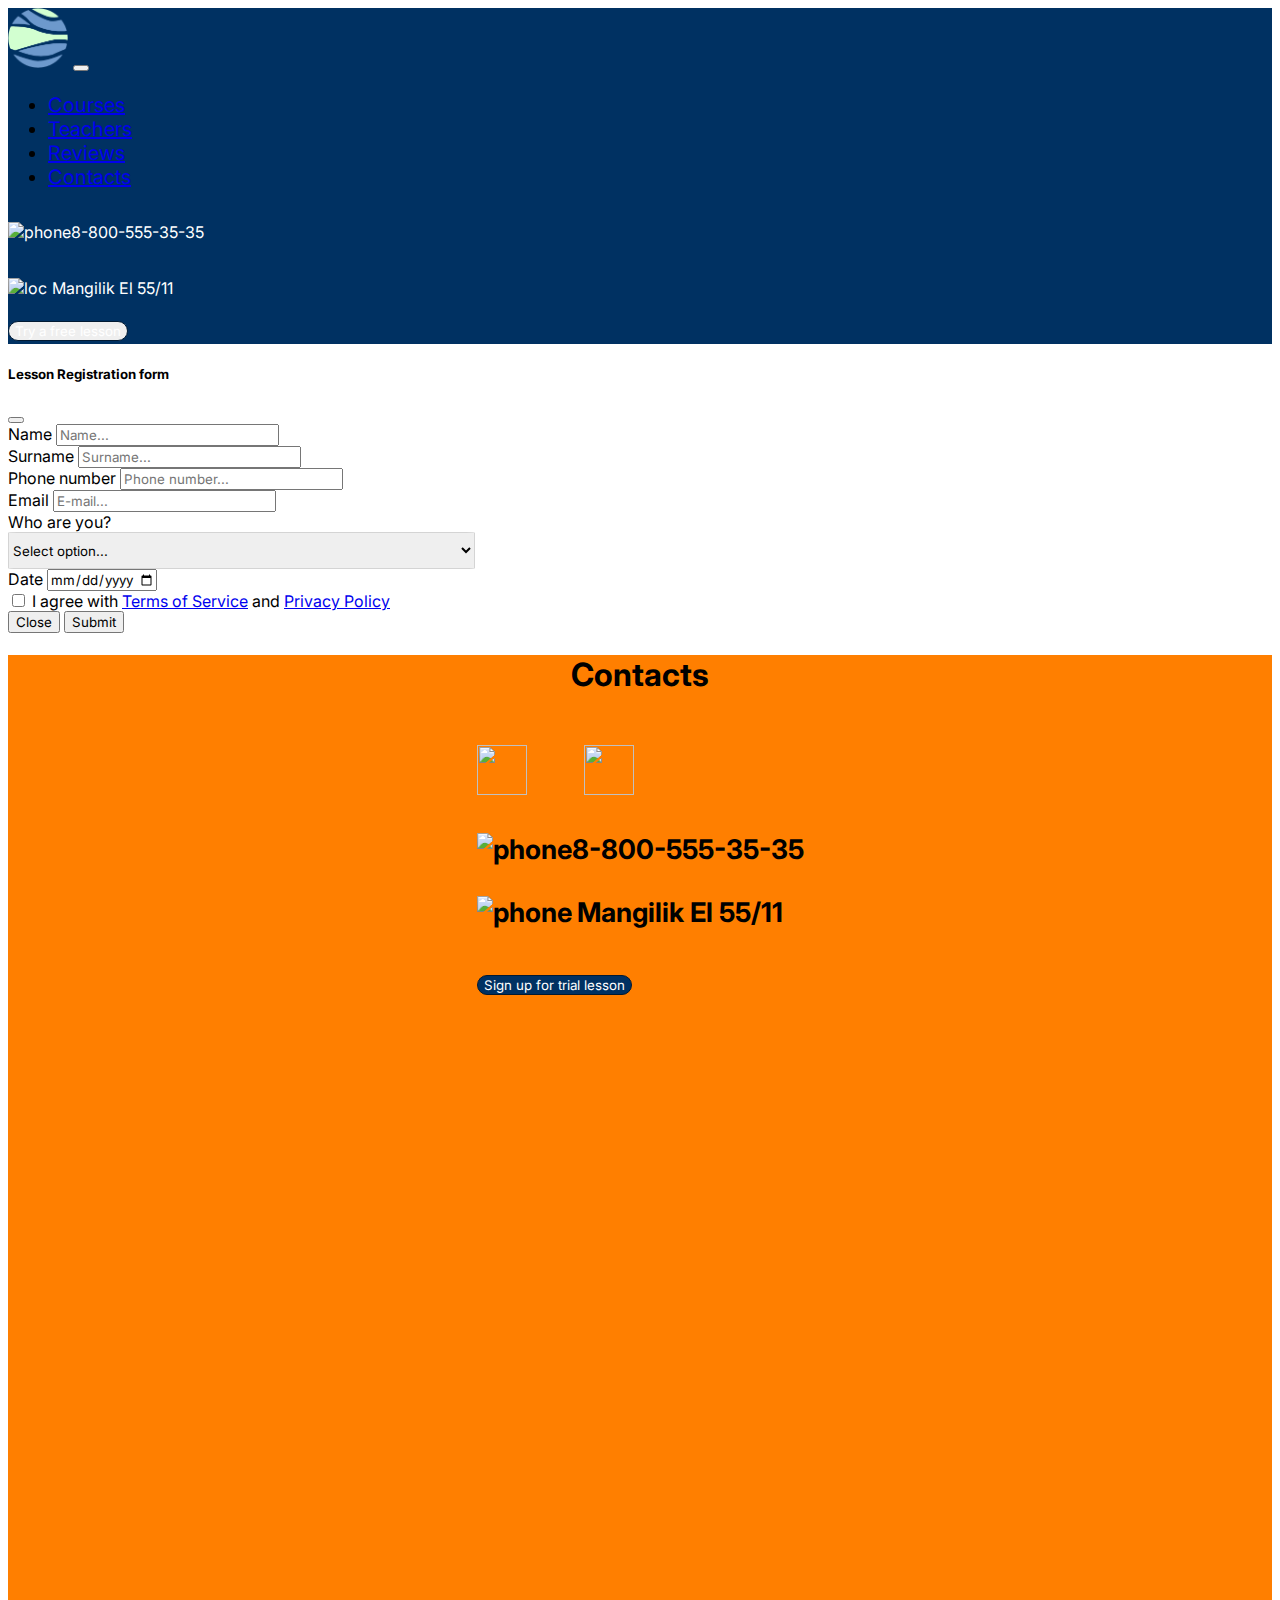
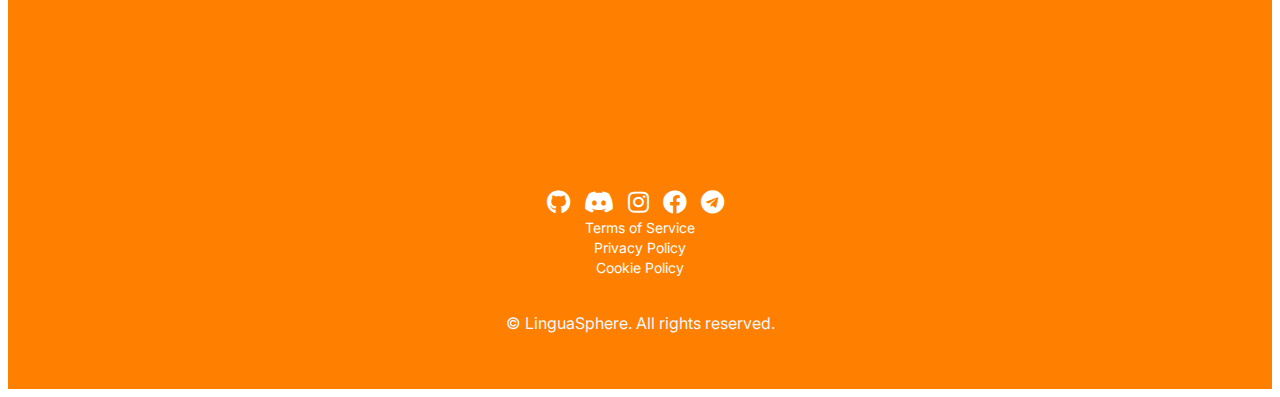
==== contacts.html @ 0c4ac7e1 "Add files via upload" ====
<!DOCTYPE html>
<html lang="en">
  <head>
      <meta charset="UTF-8">
      <meta http-equiv="X-UA-Compatible" content="IE=edge">
      <meta name="viewport" content="width=device-width, initial-scale=1.0">
      <link href="https://cdn.jsdelivr.net/npm/bootstrap@5.0.2/dist/css/bootstrap.min.css" rel="stylesheet" integrity="sha384-EVSTQN3/azprG1Anm3QDgpJLIm9Nao0Yz1ztcQTwFspd3yD65VohhpuuCOmLASjC" crossorigin="anonymous">
      <link rel="icon" href="images/logo.png">
      <link rel="stylesheet" href="https://cdnjs.cloudflare.com/ajax/libs/font-awesome/5.15.3/css/all.min.css" />
      <link rel="preconnect" href="https://fonts.googleapis.com">
      <link rel="preconnect" href="https://fonts.gstatic.com" crossorigin>
      <link href="https://fonts.googleapis.com/css2?&family=Inter&display=swap" rel="stylesheet">
      <link rel="stylesheet" href="css/contacts.css">
      <title>LinguaSphere</title>
  </head>
<body>

    <nav class="navbar navbar-expand-lg navbar-dark" style="background-color:#003162; font-size: 20px;">
        <div class="container-fluid">
          <a class="navbar-brand" href="home.html"><img src="images/logo.png" alt="logo" style="height: 60px; width: 60px;"></a>
          <button class="navbar-toggler" type="button" data-bs-toggle="collapse" data-bs-target="#navbarNavDropdown" aria-controls="navbarNavDropdown" aria-expanded="false" aria-label="Toggle navigation">
            <span class="navbar-toggler-icon"></span>
          </button>
          <div class="collapse navbar-collapse" id="navbarNavDropdown">
            <ul class="navbar-nav" style="margin-bottom: 5px;">
              <li class="nav-item">
                <a class="nav-link" href="home.html">Courses</a>
              </li>
              <li class="nav-item">
                <a class="nav-link" href="home.html">Teachers</a>
              </li>
              <li class="nav-item">
                <a class="nav-link" href="reviews.html">Reviews</a>
              </li>
              <li class="nav-item">
                <a class="nav-link" href="contacts.html">Contacts</a>
              </li>
            </ul>
             <p class="p1"><img src="https://cdn1.iconfinder.com/data/icons/modern-universal/32/icon-03-512.png" alt="phone" style="width: 20px; height: 20px; margin-bottom: 3px";>8-800-555-35-35</p>
              <p class="p2"><img src="https://cdn.onlinewebfonts.com/svg/img_325673.png" alt="loc" style="width: 17px; height: 25px; margin-bottom: 3px; margin-right: 5px;">Mangilik El 55/11</p>
              <button type="button" class="btn click " data-bs-toggle="modal" data-bs-target="#staticBackdrop" >
                <div class="text">Try a free lesson</div> 
               </button>
          </div>
        </div>
      </nav>

      <div class="modal fade" id="staticBackdrop" data-bs-backdrop="static" data-bs-keyboard="false" tabindex="-1" aria-labelledby="staticBackdropLabel" aria-hidden="true">
        <div class="modal-dialog">
          <div class="modal-content">
            <div class="modal-header">
              <h5 class="modal-title" id="staticBackdropLabel">Lesson Registration form</h5>
              <button type="button" class="btn-close" data-bs-dismiss="modal" aria-label="Закрыть"></button>
            </div>
            <div class="modal-body">
              <form>
                <div class="mb-3">
                  <label for="name" class="form-label">Name</label>
                  <input type="text" class="form-control" id="name" placeholder="Name...">
                </div>
                <div class="mb-3">
                  <label for="surname" class="form-label">Surname</label>
                  <input type="text" class="form-control" id="surname" placeholder="Surname...">
                </div>
                <div class="mb-3">
                  <label for="telephone" class="form-label">Phone number</label>
                  <input type="tel" class="form-control" id="telephone" aria-describedby="emailHelp"  placeholder="Phone number..." required>
                </div>
                <div class="mb-3">
                  <label for="exampleInputEmail1" class="form-label">Email</label>
                  <input type="email" pattern="[^ @]*@[^ @]*" class="form-control" id="exampleInputEmail1" aria-describedby="emailHelp"  placeholder="E-mail...">
                </div>
                <div class="mb-3">
                  <label for="socialstatus" class="form-label">Who are you?</label>
                  <div class="dropdown">
                    <select id="socialstatus" required>
                      <option value="placehold">Select option...</option>
                      <option value="student">College/university student</option>
                      <option value="student">High/middle school student</option>
                      <option value="parent">Parent</option>
                      <option value="teacher">Teacher/instructor</option>
                      <option value="indiv">Individual</option>
                      <option value="company">Company</option>
                    </select>
                  </div>
                </div>
                <div class="mb-3">
                  <label for="date" class="form-label">Date</label>
                  <input type="date" min="2023-06-26" max="2023-07-30" class="form-control" id="date" aria-describedby="emailHelp"  placeholder="Date...">
                </div>
                <div class="mb-3 form-check">
                  <input type="checkbox" class="form-check-input" id="exampleCheck1">
                  <label class="form-check-label" for="exampleCheck1">I agree with <a href="copyrights/TermsOfService.pdf" target="_blank">Terms of Service</a> and <a href="copyrights/PrivacyPolicy.pdf" target="_blank">Privacy Policy</a></label>
                </div>
              </form>
            </div>
            <div class="modal-footer">
              <button type="button" class="btn btn-secondary" onclick="closeModal()">Close</button>
              <button type="button" class="btn btn-primary" onclick="validateForm()">Submit</button>
            </div>
          </div>
        </div>
      </div>
      <script src="js/index.js"></script>

<div style=" background-color: #FF7F00;">
  <section class="text-light p-3 text-center" id="contacts">
    <h1 style="text-align: center; margin-bottom: 30px;">Contacts</h1>
        <div class="row"> 
          <div class="col" style="display: flex; align-items: center; justify-content: center; min-width: 270px;">
            <h1>
              <a href="https://www.instagram.com/" target="_blank"><img src="https://gp2dzm.ru/wp-content/uploads/2020/11/kisspng-computer-icons-logo-logo-instagram-5ac88fc414f009.4634305715230934440858.png" alt="" style="width: 50px; height: 50px; margin-right: 50px;"></a>
              <a href="https://web.whatsapp.com/" target="_blank"><img src="https://flaticons.net/icon.php?slug_category=brand-identity&slug_icon=whatsapp" alt="" style="width: 50px; height: 50px;"></a>
              
              <div class="div" style="font-size: 27px; margin-top: 30px;">
              <p><img src="https://cdn1.iconfinder.com/data/icons/modern-universal/32/icon-03-512.png" alt="phone" style="width: 20px; height: 20px; margin-bottom: 3px; ";>8-800-555-35-35</p>
              <p class=""><img src="https://cdn.onlinewebfonts.com/svg/img_325673.png" alt="phone" style="width: 17px; height: 25px; margin-bottom: 3px; margin-right: 5px;">Mangilik El 55/11</p>
            </div>
              <button type="button" class="btn click2" data-bs-toggle="modal" data-bs-target="#staticBackdrop" style="margin-bottom: 20px;" >
                <div class="text">Sign up for trial lesson</div> 
               </button>
            </h1>  
          </div>
          <div class="col" style="min-width: 270px;">
            <div class="container-iframe">
            <iframe class="responsive-iframe" width="100%" height="350" frameborder="0" scrolling="no" marginheight="0" marginwidth="0" src="https://www.google.com/maps/embed?pb=!1m18!1m12!1m3!1d1927.4068486163746!2d71.41752485901881!3d51.08921606317669!2m3!1f0!2f0!3f0!3m2!1i1024!2i768!4f13.1!3m3!1m2!1s0x424585ab1a2fc967%3A0x8ab58419d9830fa4!2zMTEsINC_0YAt0YIuINCc0LDQvdCz0LjQu9C40Log0JXQuy4gNTUsINCQ0YHRgtCw0L3QsCAwMjAwMDA!5e0!3m2!1sru!2skz!4v1686689828939!5m2!1sru!2skz" style="border-radius: 20px;"></iframe>
            </div>  
        </div>
        </div>
  </section>
  </div>

  <footer style=" background-color: #FF7F00;">
    <div class="container" >

      <div class="row">
        <div class="col-md-12">
          <div class="social-icons">
            <a href="https://github.com/kosiskasiller" target="_blank"><i class="fab fa-github"></i></a>
            <a href="https://discord.com/" target="_blank"><i class="fab fa-discord"></i></a>
            <a href="https://www.instagram.com/" target="_blank"><i class="fab fa-instagram"></i></a>
            <a href="https://ru-ru.facebook.com/" target="_blank"><i class="fab fa-facebook"></i></a>
            <a href="https://telegram.org/" target="_blank"><i class="fab fa-telegram"></i></a>
          </div>
        </div>
      </div>

      <div class="row justify-content-center">
        <div class="col-lg-2 text-center">
          <span class="footer-menu">
            <a href="copyrights/TermsOfService.pdf" target="_blank">Terms of Service</a><br>
            <a href="copyrights/PrivacyPolicy.pdf" target="_blank">Privacy Policy</a><br>
            <a href="copyrights/CookiePolicy.pdf" target="_blank">Cookie Policy</a>
          </span>
        </div>
      </div>

<br>
      <div class="row">
        <div class="col-md-12">
          <p style="color:aliceblue; font-size: 16px;">&copy; LinguaSphere. All rights reserved.</p>
        </div>
      </div>
    </div>
  </footer>
    <script src="https://cdn.jsdelivr.net/npm/bootstrap@5.0.2/dist/js/bootstrap.bundle.min.js" integrity="sha384-MrcW6ZMFYlzcLA8Nl+NtUVF0sA7MsXsP1UyJoMp4YLEuNSfAP+JcXn/tWtIaxVXM" crossorigin="anonymous"></script>
  </body>
</html>
---- css/contacts.css ----
* {
    font-family: 'Inter', sans-serif;
  }
  
  .click,
  .click2 {
    border: none;
    margin-bottom: 3px;
    color: white;
    border-radius: 20px;
    border: 1px solid #011a33;
  }
  
  .click:hover {
    background-color: transparent;
    background-color: #003162;
  }
  
  .click2:hover {
    background-color: transparent;
    background-color: #011a33;
  }
  
  .click2 {
    background-color: transparent;
    background-color: #003162;
    color: white;
    border-radius: 20px;
    border: 1px solid #011a33;
    margin-top: 10px;
  }
  
  .p1,
  .p2 {
    color: white;
    padding-top: 17px;
    font-size: medium;
    margin-right: 20px;
  }
  
  .p1 {
    margin-left: auto;
  }
  
  .click,
  .click2,
  .text {
    color: white;
  }
  
  .text:hover {
    color: #ff7f00;
  }
  
  @media (max-width: 991px) {
    .click {
      margin: 0;
      padding: 0;
      display: flex;
      justify-content: left;
      width: 150px;
      padding-left: 5px;
    }
  
    .p1,
    .p2 {
      margin-left: 0px;
      margin-right: 0px;
      padding-top: 0px;
    }
  
    .par {
      margin-left: 10px;
      margin-right: 10px;
    }
  }
  
  .container {
    padding: 20px 0;
  }
  
  .footer-menu {
    list-style: none;
    margin: 0;
    padding: 0;
    text-align: right;
  }
  
  .footer-menu li {
    display: inline-block;
    margin-left: 15px;
  }
  
  .footer-menu li:first-child {
    margin-left: 0;
  }
  
  .footer-menu a {
    text-decoration: none;
    color: #ffffff;
    font-size: 14px;
    transition: color 0.3s ease;
  }
  
  .footer-menu a:hover {
    color: #b4b4b4;
  }
  
  footer {
    background-color: #f8f8f8;
    padding: 20px;
    text-align: center;
  }
  
  .social-icons a {
    color: #ffffff;
    font-size: 24px;
    margin-right: 10px;
    transition: color 0.3s ease;
  }
  
  .social-icons a:hover {
    color: #b5b4b4;
  }
  
  select#socialstatus {
    width: 467px;
    height: 37px;
    border-color: rgb(212, 212, 212);
    border-radius: 2%;
  }
  .container-iframe {
    position: relative;
    overflow: hidden;
    width: 100%;
    padding-top: 56.25%; /* 16:9 Aspect Ratio (divide 9 by 16 = 0.5625) */
  }
  .responsive-iframe {
    position: absolute;
    top: 0;
    left: 0;
    bottom: 0;
    right: 0;
    width: 100%;
    height: 350;
  }
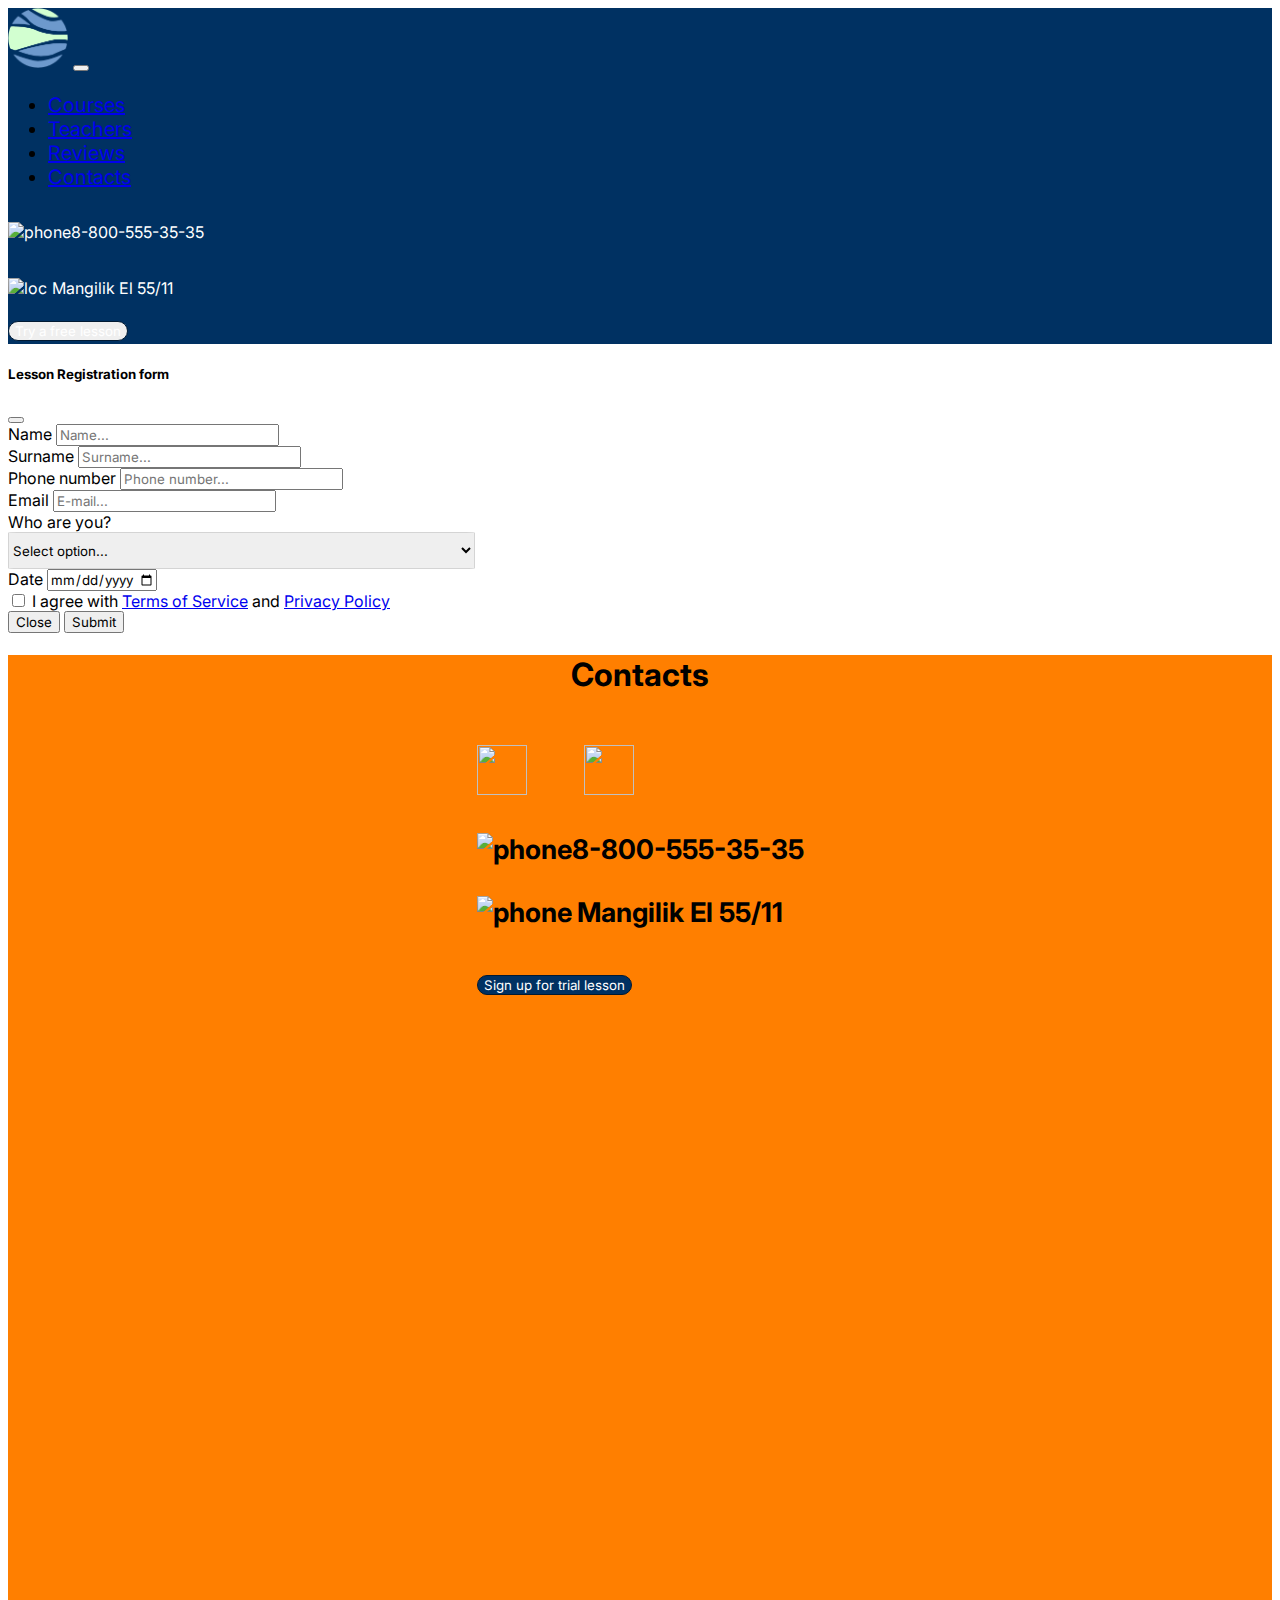
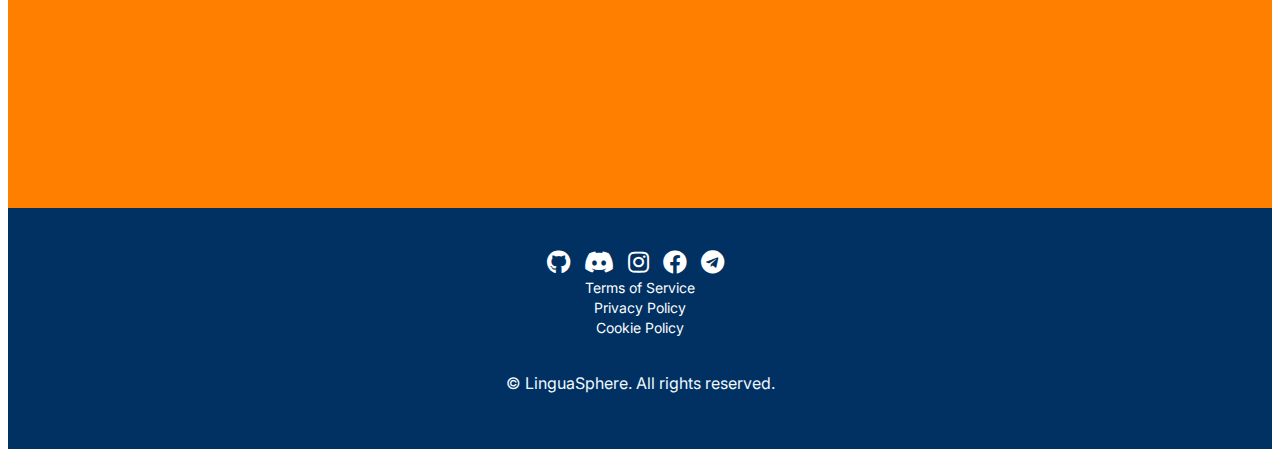
==== commit fd1cd051: "Table added+responsive iframe+responsive table" ====
--- a/contacts.html
+++ b/contacts.html
@@ -128,9 +128,10 @@
         </div>
         </div>
   </section>
+  <br><br><br>
   </div>
 
-  <footer style=" background-color: #FF7F00;">
+  <footer style=" background-color: #003162;">
     <div class="container" >
 
       <div class="row">
--- a/css/contacts.css
+++ b/css/contacts.css
@@ -133,7 +133,7 @@
     position: relative;
     overflow: hidden;
     width: 100%;
-    padding-top: 56.25%; /* 16:9 Aspect Ratio (divide 9 by 16 = 0.5625) */
+    padding-top: 56.25%; 
   }
   .responsive-iframe {
     position: absolute;
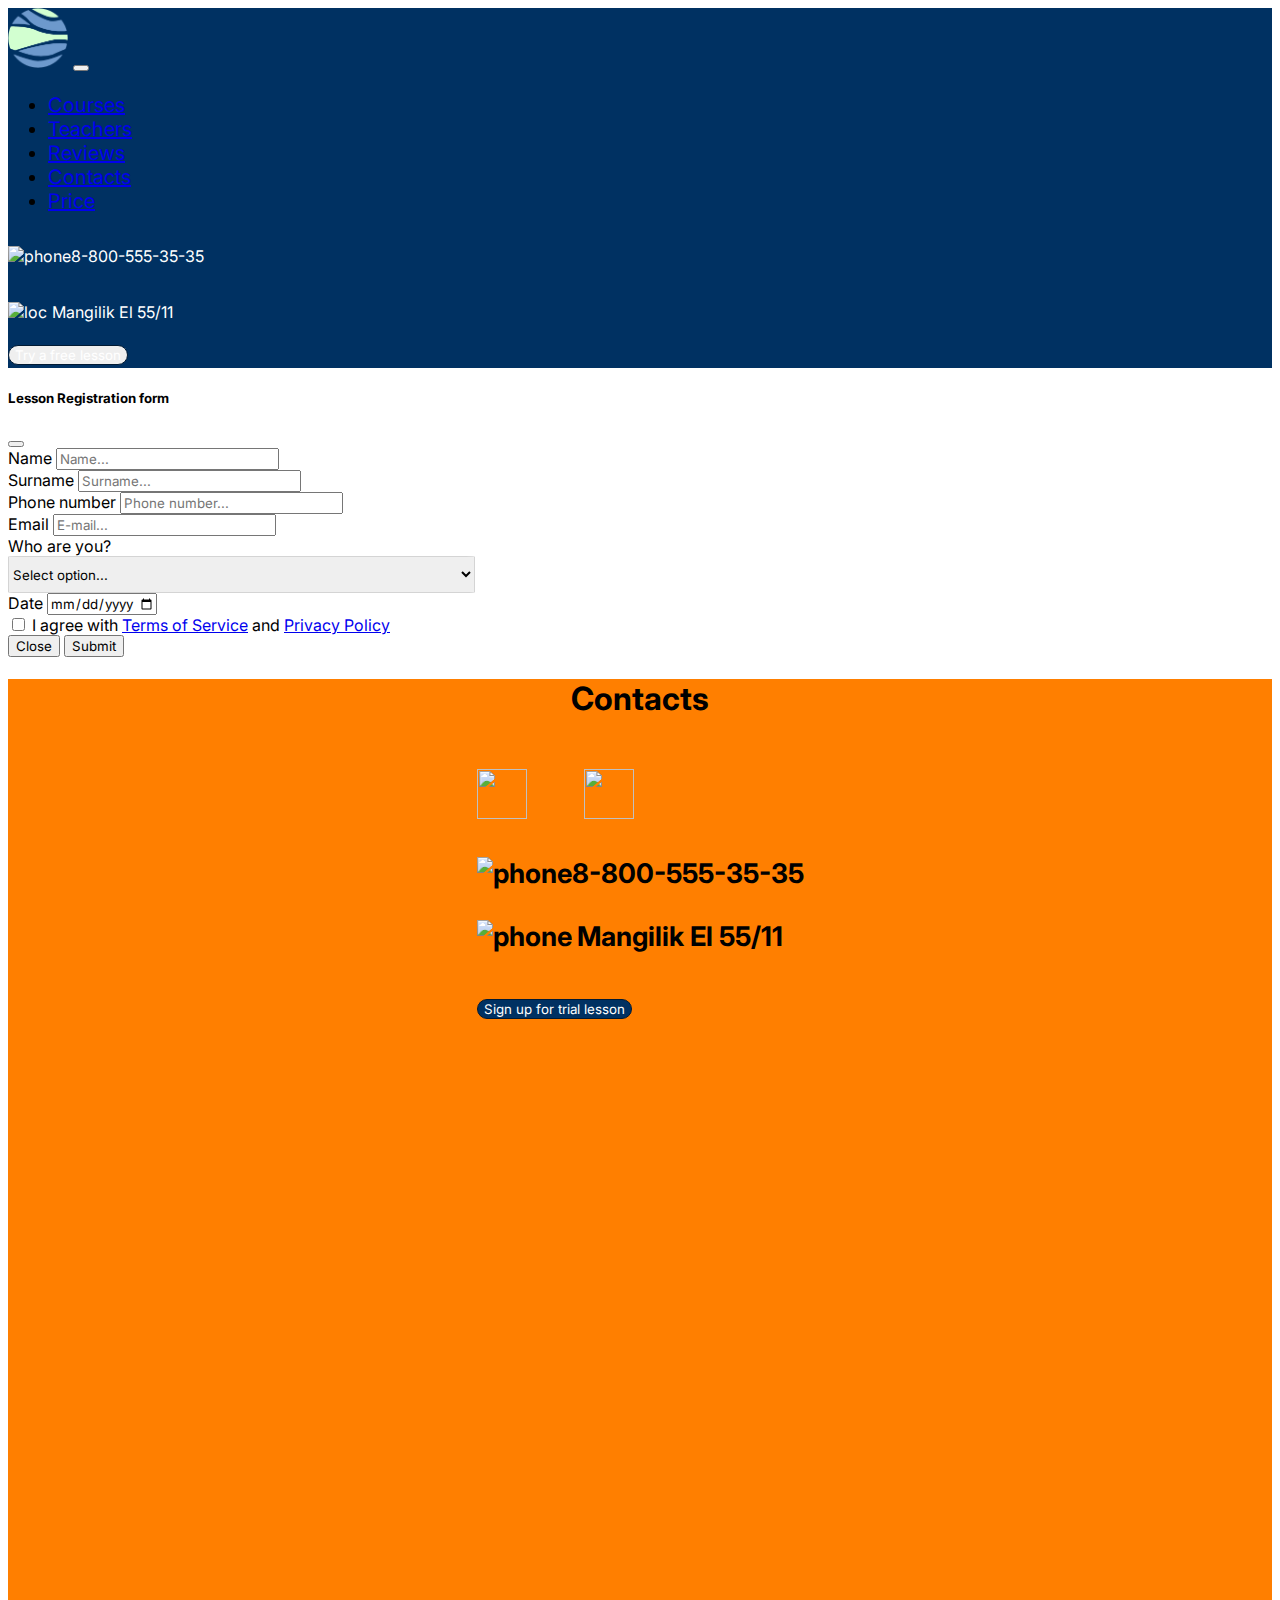
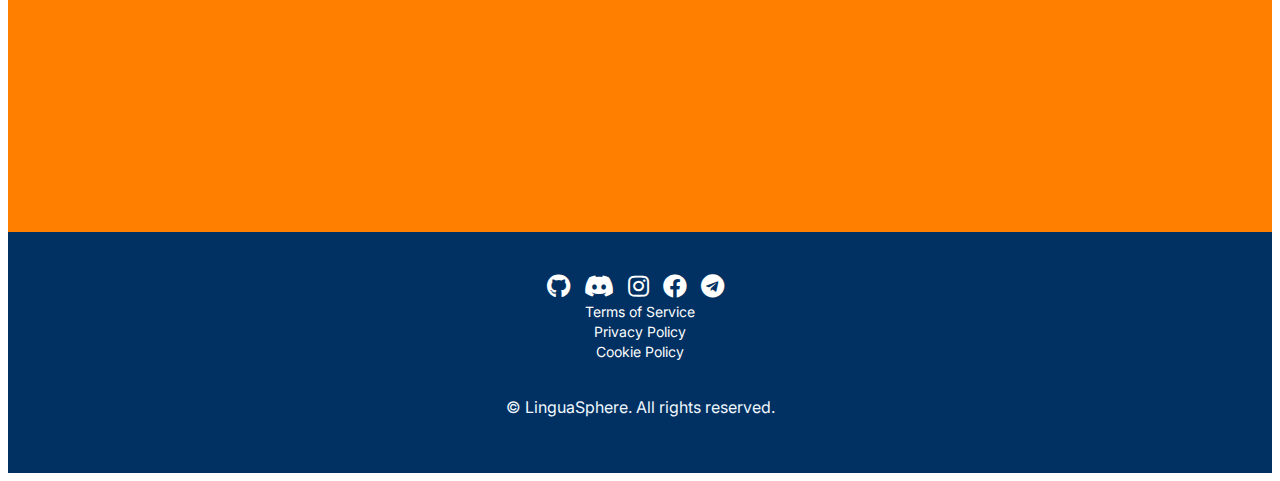
==== commit 4a65dab8: "Photos" ====
--- a/contacts.html
+++ b/contacts.html
@@ -34,6 +34,9 @@
               </li>
               <li class="nav-item">
                 <a class="nav-link" href="contacts.html">Contacts</a>
+              </li>
+              <li class="nav-item">
+                <a class="nav-link" href="home.html">Price</a>
               </li>
             </ul>
              <p class="p1"><img src="https://cdn1.iconfinder.com/data/icons/modern-universal/32/icon-03-512.png" alt="phone" style="width: 20px; height: 20px; margin-bottom: 3px";>8-800-555-35-35</p>
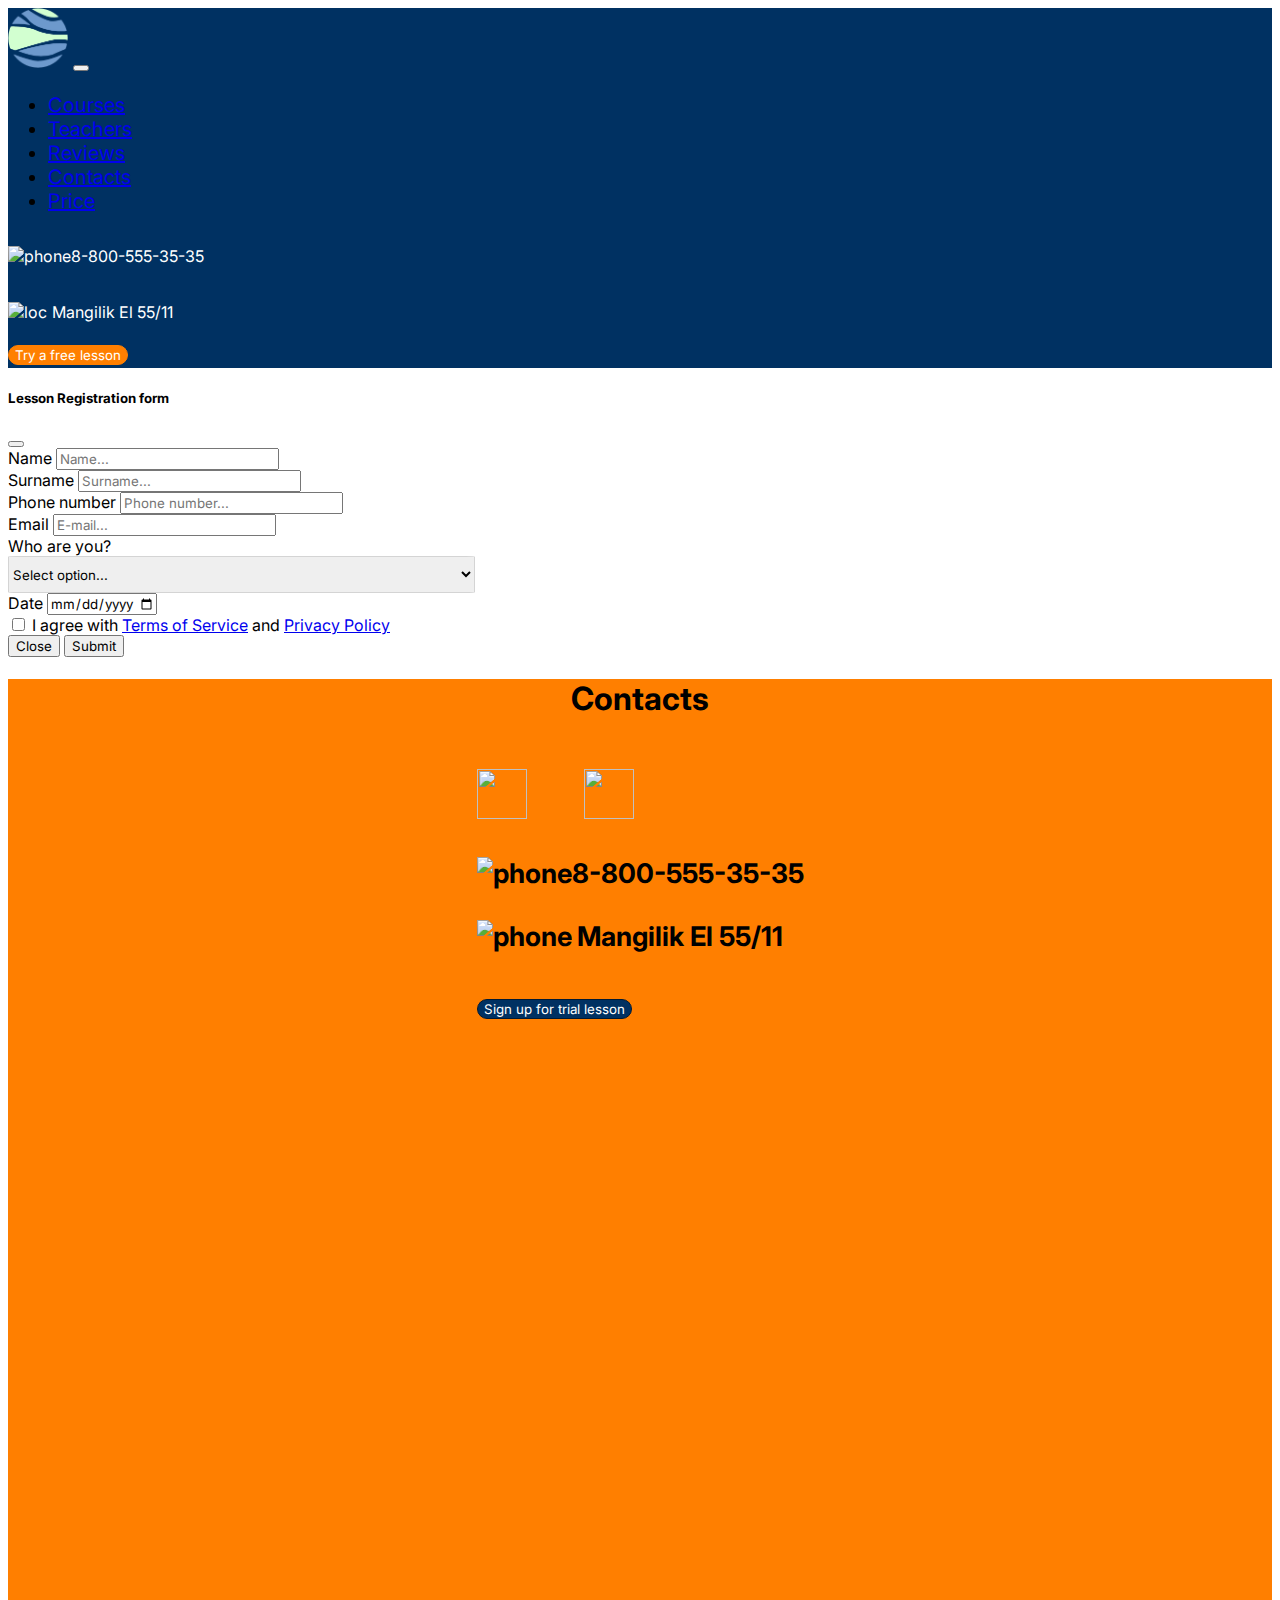
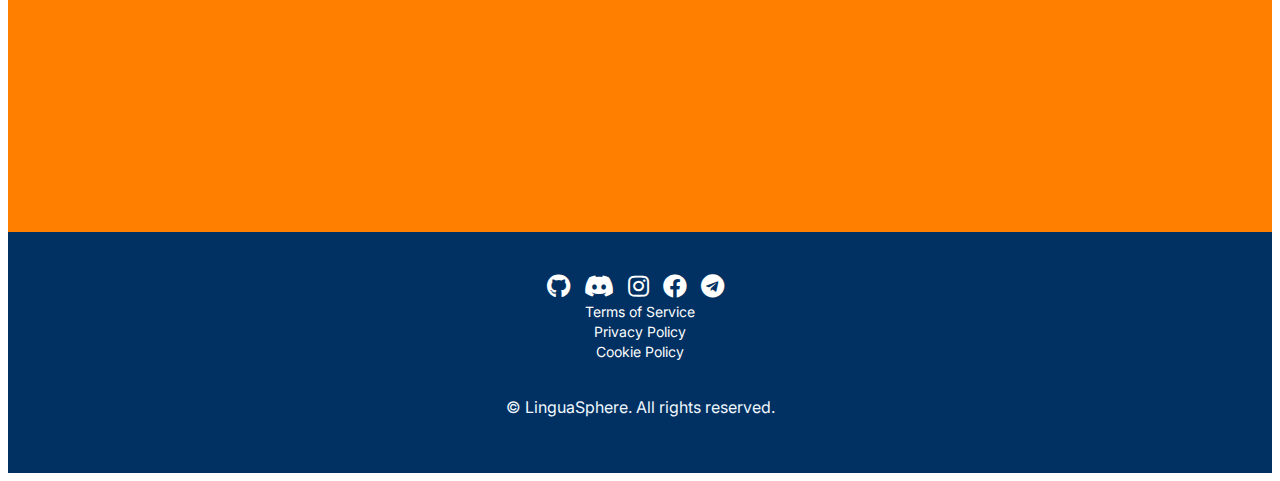
==== commit 244ddfb5: "Music added+animation" ====
--- a/contacts.html
+++ b/contacts.html
@@ -41,7 +41,7 @@
             </ul>
              <p class="p1"><img src="https://cdn1.iconfinder.com/data/icons/modern-universal/32/icon-03-512.png" alt="phone" style="width: 20px; height: 20px; margin-bottom: 3px";>8-800-555-35-35</p>
               <p class="p2"><img src="https://cdn.onlinewebfonts.com/svg/img_325673.png" alt="loc" style="width: 17px; height: 25px; margin-bottom: 3px; margin-right: 5px;">Mangilik El 55/11</p>
-              <button type="button" class="btn click " data-bs-toggle="modal" data-bs-target="#staticBackdrop" >
+              <button type="button" class="btn click" data-bs-toggle="modal" data-bs-target="#staticBackdrop" >
                 <div class="text">Try a free lesson</div> 
                </button>
           </div>
@@ -119,9 +119,10 @@
               <p><img src="https://cdn1.iconfinder.com/data/icons/modern-universal/32/icon-03-512.png" alt="phone" style="width: 20px; height: 20px; margin-bottom: 3px; ";>8-800-555-35-35</p>
               <p class=""><img src="https://cdn.onlinewebfonts.com/svg/img_325673.png" alt="phone" style="width: 17px; height: 25px; margin-bottom: 3px; margin-right: 5px;">Mangilik El 55/11</p>
             </div>
-              <button type="button" class="btn click2" data-bs-toggle="modal" data-bs-target="#staticBackdrop" style="margin-bottom: 20px;" >
+              <button type="button" class="btn click2" id="aniButton" onclick="animateButton()" data-bs-toggle="modal" data-bs-target="#staticBackdrop" style="margin-bottom: 20px;">
                 <div class="text">Sign up for trial lesson</div> 
                </button>
+               <script src="js/animation.js"></script>
             </h1>  
           </div>
           <div class="col" style="min-width: 270px;">
--- a/css/contacts.css
+++ b/css/contacts.css
@@ -2,18 +2,27 @@
     font-family: 'Inter', sans-serif;
   }
   
-  .click,
+  .click{
+    border: none;
+    margin-bottom: 3px;
+    color: white;
+    border-radius: 20px;
+    border: 1px solid #ff7f00;
+    background-color: #ff7f00;
+  }
   .click2 {
     border: none;
     margin-bottom: 3px;
     color: white;
     border-radius: 20px;
     border: 1px solid #011a33;
+    cursor: pointer;
+    transition: transform 0.3s ease;
   }
   
   .click:hover {
     background-color: transparent;
-    background-color: #003162;
+    background-color: #cf6903;
   }
   
   .click2:hover {
@@ -48,9 +57,7 @@
     color: white;
   }
   
-  .text:hover {
-    color: #ff7f00;
-  }
+
   
   @media (max-width: 991px) {
     .click {
